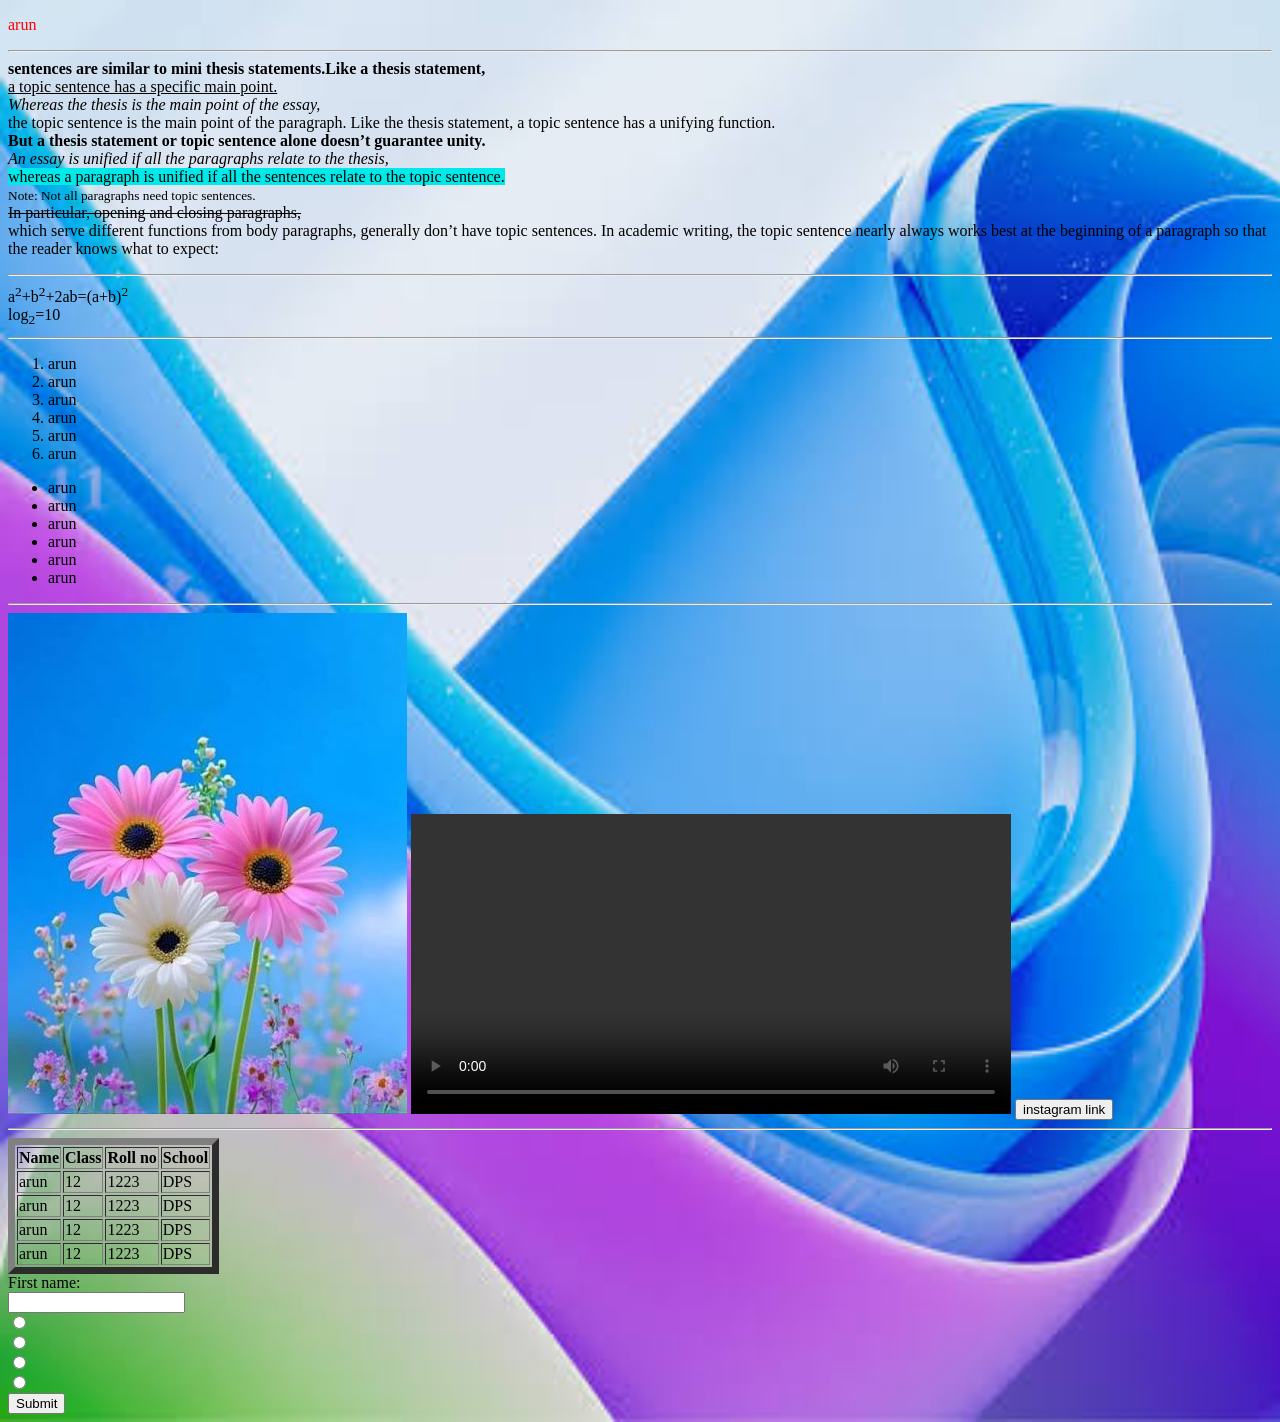
==== index.html @ 1d2155e3 "Uploading My Codes" ====
<!DOCTYPE html>
<html lang="en">
<head>
    <meta charset="UTF-8">
    <meta name="viewport" content="width=device-width, initial-scale=1.0">
    <title>arun</title>
    <link rel="icon" href="image.png">
    <link rel="stylesheet" href="style.css">
</head>
<style>
    p {
        color: red;
    } 
</style>
<body><p>arun</p>
<p><hr> <strong>sentences are similar to mini thesis statements.Like a thesis statement,</strong><br><ins> a topic sentence has a specific main point.</ins><br><em>Whereas the thesis is the main point of the essay, </em><br> the topic sentence is the main point of the paragraph. Like the thesis statement, a topic sentence has a unifying function.<br><b>But a thesis statement or topic sentence alone doesn’t guarantee unity. </b><br><i> An essay is unified if all the paragraphs relate to the thesis,</i><br> <mark> whereas a paragraph is unified if all the sentences relate to the topic sentence. </mark><br><small> Note: Not all paragraphs need topic sentences. </small><br><del>In particular, opening and closing paragraphs, </del><br>which serve different functions from body paragraphs, generally don’t have topic sentences.

In academic writing, the topic sentence nearly always works best at the beginning of a paragraph so that the reader knows what to expect:</p><hr>
a<sup>2</sup>+b<sup>2</sup>+2ab=(a+b)<sup>2</sup><br>
log<sub>2</sub>=10

<hr>
<ol>
    <li>arun</li>
    <li>arun</li>
    <li>arun</li>
    <li>arun</li>
    <li>arun</li>
    <li>arun</li>
</ol>
<ul>
    <li>arun</li>
    <li>arun</li>
    <li>arun</li>
    <li>arun</li>
    <li>arun</li>
    <li>arun</li>
</ul>
<hr>
<img src="./flower.jpg" alt="flower">
<video src="./sample_video (720p).mp4" width="600" autoplay loop controls> </video>
<a href="https://www.instagram.com/"><button>instagram link</button></a>
<br>
<hr>
<table border="7">
<tr>
    <th>Name</th>
    <th>Class</th>
    <th>Roll no</th>
    <th>School</th>
</tr>
<tr>
    <td>arun</td>
    <td>12</td>
    <td>1223</td>
    <td>DPS</td>
</tr>
<tr>
    <td>arun</td>
    <td>12</td>
    <td>1223</td>
    <td>DPS</td>
</tr>
<tr>
    <td>arun</td>
    <td>12</td>
    <td>1223</td>
    <td>DPS</td>
</tr>
<tr>
    <td>arun</td>
    <td>12</td>
    <td>1223</td>
    <td>DPS</td>
</tr>
</table>
<body>
    <label for="name">First name:</label><br>
    <input type="text" name="group"><br>
    <input type="radio"name="group"><br>
    <input type="radio"name="group"><br>
    <input type="radio"name="group"><br>
    <input type="radio"name="group"><br>
    <button>Submit</button>
</body>
</body>
</html>
---- style.css ----
body {
   /* background-color: rgb(84, 183, 73);*/
   background-image:url(./background.jpg) ;
   background-repeat: no-repeat;
   background-size: cover;
   /*background-image: linear-gradient(to left red ,green,blue);*/

}
mark {
    background-color:rgb(0,233,234)
}
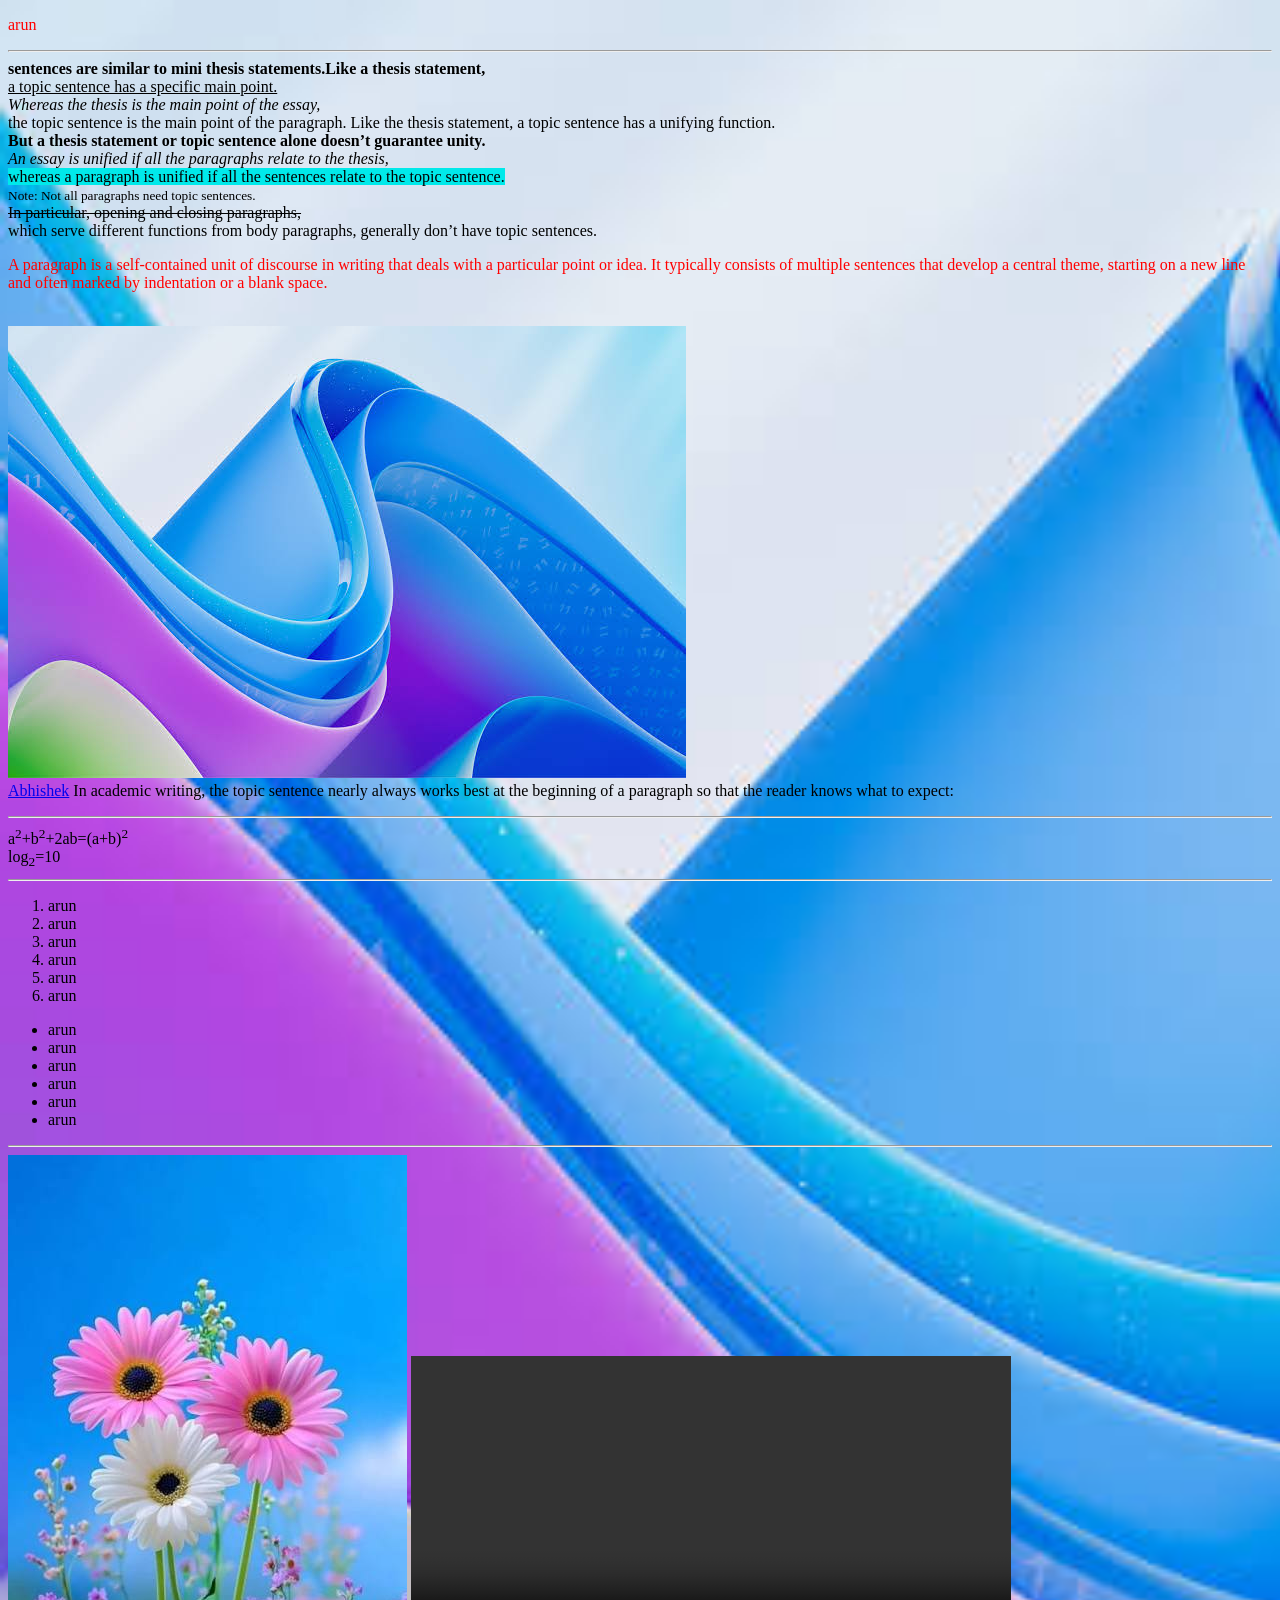
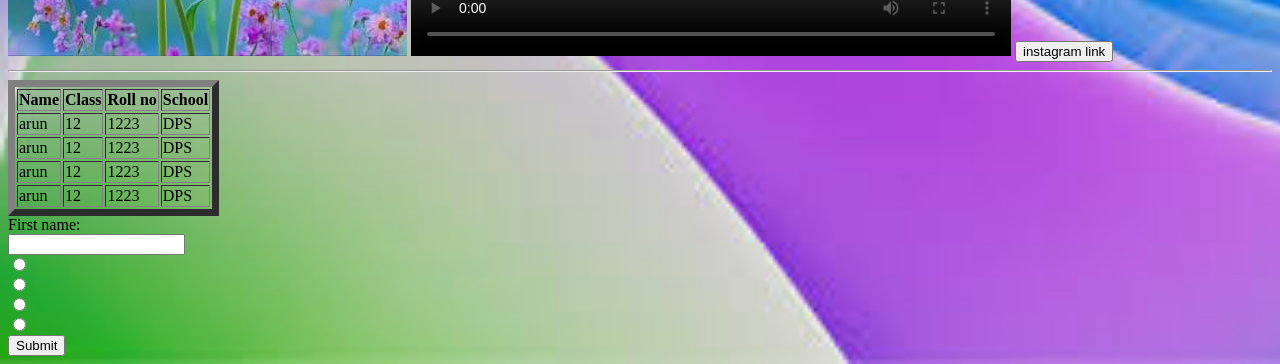
==== commit f376d0be: "ewifheiufh" ====
--- a/index.html
+++ b/index.html
@@ -14,7 +14,15 @@
 </style>
 <body><p>arun</p>
 <p><hr> <strong>sentences are similar to mini thesis statements.Like a thesis statement,</strong><br><ins> a topic sentence has a specific main point.</ins><br><em>Whereas the thesis is the main point of the essay, </em><br> the topic sentence is the main point of the paragraph. Like the thesis statement, a topic sentence has a unifying function.<br><b>But a thesis statement or topic sentence alone doesn’t guarantee unity. </b><br><i> An essay is unified if all the paragraphs relate to the thesis,</i><br> <mark> whereas a paragraph is unified if all the sentences relate to the topic sentence. </mark><br><small> Note: Not all paragraphs need topic sentences. </small><br><del>In particular, opening and closing paragraphs, </del><br>which serve different functions from body paragraphs, generally don’t have topic sentences.
-
+<p>A paragraph is a self-contained unit of discourse in writing that deals with 
+       a particular point or idea. It typically consists of multiple sentences that
+       develop a central theme, starting on a new line and often marked by
+       indentation or a blank space.</p></div>
+       <br>
+       <div class="bgimg">
+        <img src="./background.jpg" alt="">
+       </div>
+       <a href="https://mrabhi2k3.vercel.app">Abhishek</a>
 In academic writing, the topic sentence nearly always works best at the beginning of a paragraph so that the reader knows what to expect:</p><hr>
 a<sup>2</sup>+b<sup>2</sup>+2ab=(a+b)<sup>2</sup><br>
 log<sub>2</sub>=10
